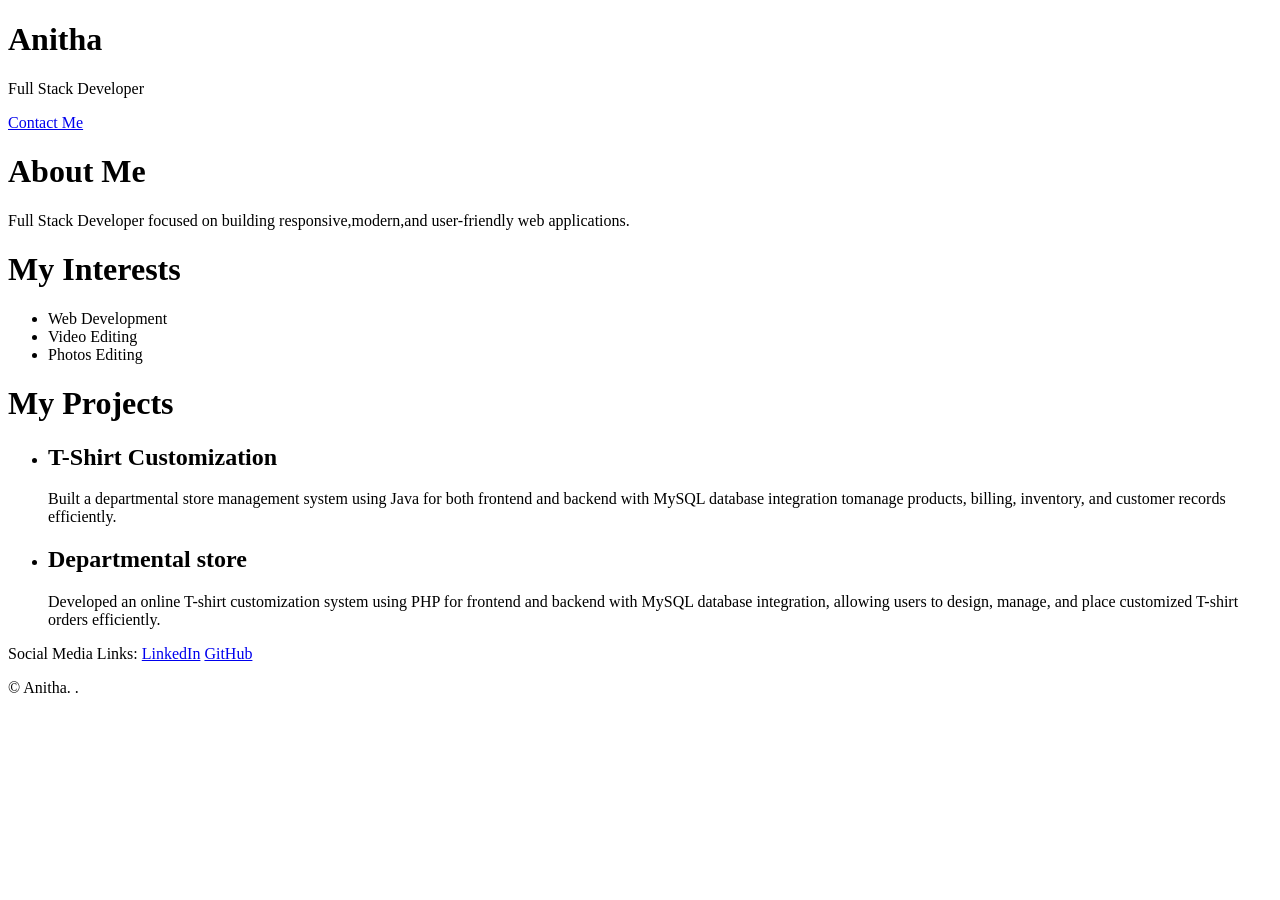
==== index.html @ 6b78232a "Add files via upload" ====
<!DOCTYPE html>
<html>

<head>
    <title> My Portfolio</title>
</head>

<body>
    <h1> Anitha</h1>
    <p>Full Stack Developer</p>
    <a href="contact.html">Contact Me</a>
    <h1>About Me</h1>
    <p> Full Stack Developer focused on building responsive,modern,and user-friendly web applications.</p>
    <h1> My Interests</h1>
    <ul>
        <li>Web Development</li>
        <li>Video Editing</li>
        <li>Photos Editing</li>
    </ul>
    <h1>My Projects</h1>
    <ul>
        <li>
            <h2>T-Shirt Customization</h2>
            <p>Built a departmental store management system using Java for both frontend and backend with MySQL database
                integration tomanage products, billing, inventory, and customer records efficiently.</p>
        </li>
    </ul>
    <ul>
        <li>
            <h2>Departmental store</h2>
            <p>Developed an online T-shirt customization system using PHP for frontend and backend with MySQL database
                integration, allowing users to design, manage, and place customized T-shirt orders efficiently.</p>
        </li>
    </ul>
    <p> Social Media Links:
        <a href="https://www.linkedin.com/in/anitha-s-442072318" target="_blank">LinkedIn</a>
        <a href="https://github.com/anithas" target="_blank">GitHub</a>
    </p>
    <p>&copy; Anitha. .</p>
</body>

</html>
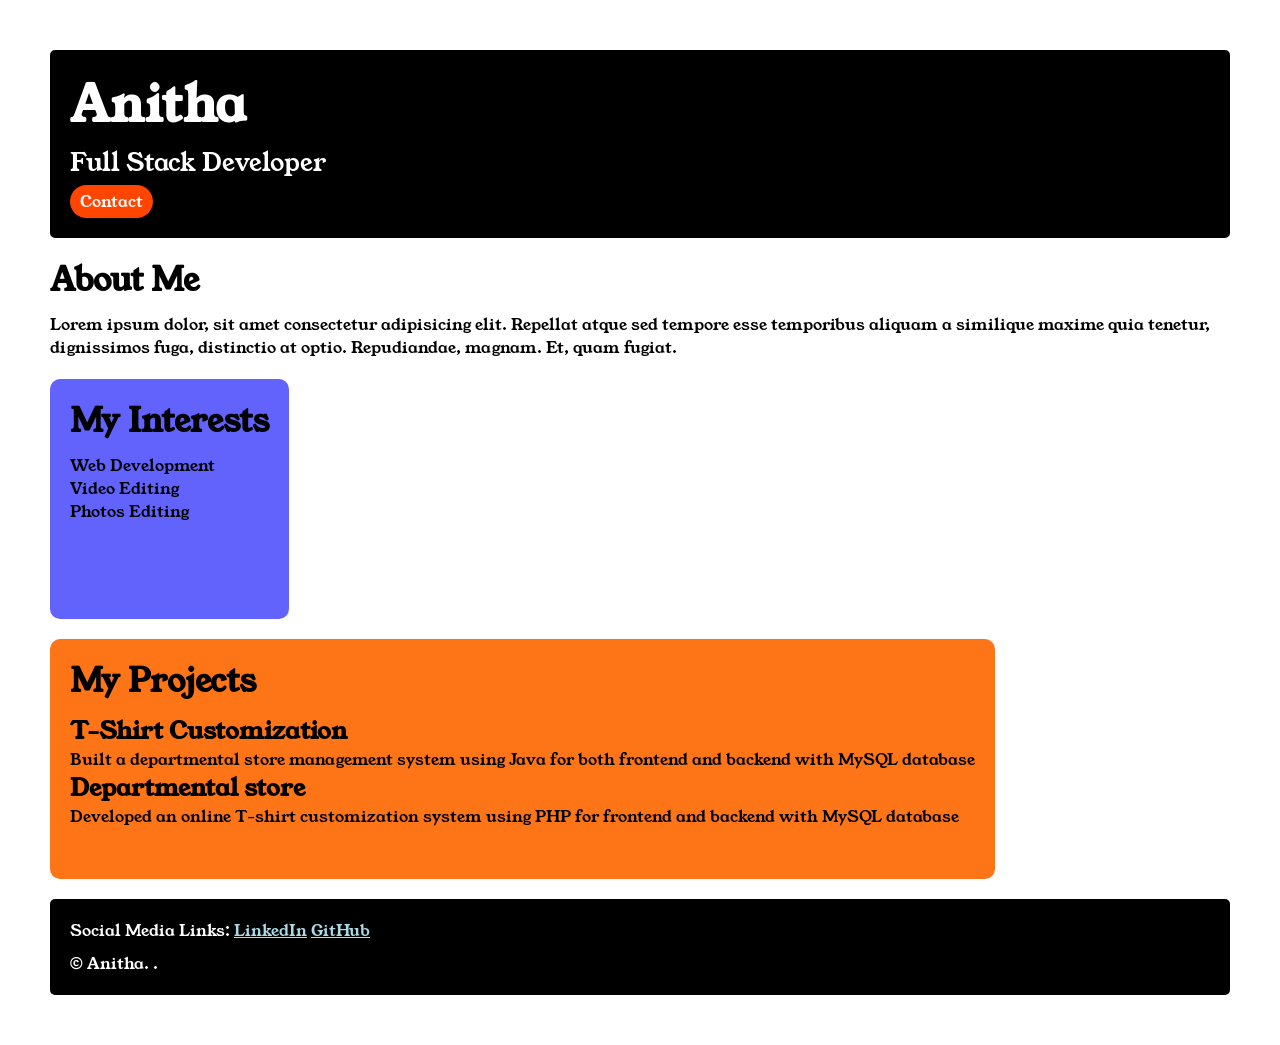
==== commit 999ab443: "Add files via upload" ====
--- a/index.html
+++ b/index.html
@@ -1,42 +1,60 @@
 <!DOCTYPE html>
 <html>
-
 <head>
     <title> My Portfolio</title>
+    <link rel="stylesheet" href="style.css">
+    <link rel="preconnect" href="https://fonts.googleapis.com">
+    <link rel="preconnect" href="https://fonts.gstatic.com" crossorigin>
+    <link href="https://fonts.googleapis.com/css2?family=Young+Serif&display=swap" rel="stylesheet">
 </head>
 
 <body>
-    <h1> Anitha</h1>
-    <p>Full Stack Developer</p>
-    <a href="contact.html">Contact Me</a>
-    <h1>About Me</h1>
-    <p> Full Stack Developer focused on building responsive,modern,and user-friendly web applications.</p>
-    <h1> My Interests</h1>
-    <ul>
-        <li>Web Development</li>
-        <li>Video Editing</li>
-        <li>Photos Editing</li>
-    </ul>
-    <h1>My Projects</h1>
-    <ul>
-        <li>
-            <h2>T-Shirt Customization</h2>
-            <p>Built a departmental store management system using Java for both frontend and backend with MySQL database
-                integration tomanage products, billing, inventory, and customer records efficiently.</p>
-        </li>
-    </ul>
-    <ul>
-        <li>
-            <h2>Departmental store</h2>
-            <p>Developed an online T-shirt customization system using PHP for frontend and backend with MySQL database
-                integration, allowing users to design, manage, and place customized T-shirt orders efficiently.</p>
-        </li>
-    </ul>
-    <p> Social Media Links:
-        <a href="https://www.linkedin.com/in/anitha-s-442072318" target="_blank">LinkedIn</a>
-        <a href="https://github.com/anithas" target="_blank">GitHub</a>
-    </p>
-    <p>&copy; Anitha. .</p>
+    <div class="container">
+        <div class="section-one">
+            <h1 class="section-one__name"> Anitha</h1>
+            <p class="section-one__role">Full Stack Developer</p>
+            <a class="section-one__contact" href="contact.html">Contact</a>
+        </div>
+        <div class="section-two">
+            <h1 class="section-two__title">About Me</h1>
+            <p class="section-two__desc"> Lorem ipsum dolor, sit amet consectetur adipisicing elit.
+                Repellat atque sed tempore esse temporibus aliquam a similique
+                maxime quia tenetur, dignissimos fuga, distinctio at optio.
+                Repudiandae, magnam. Et, quam fugiat.
+            </p>
+        </div>
+        <div class="section-three">
+            <h1 class="section-three__title"> My Interests</h1>
+            <ul class="section-three__desc">
+                <li>Web Development</li>
+                <li>Video Editing</li>
+                <li>Photos Editing</li>
+            </ul>
+        </div>
+        <div class="section-four">
+            <h1 class="section-four__title">My Projects</h1>
+            <ul class="section-four__desc">
+                <li>
+                    <h2>T-Shirt Customization</h2>
+                    <p>Built a departmental store management system using Java for both frontend and backend with MySQL
+                        database </p>
+                </li>
+            </ul>
+            <ul>
+                <li>
+                    <h2>Departmental store</h2>
+                    <p>Developed an online T-shirt customization system using PHP for frontend and backend with MySQL
+                        database</p>
+                </li>
+            </ul>
+        </div>
+        <div class="section-five">
+            <p class="section-five__title"> Social Media Links:
+                <a href="https://www.linkedin.com/in/anitha-s-442072318" target="_blank">LinkedIn</a>
+                <a href="https://github.com/anithas" target="_blank">GitHub</a>
+            </p>
+            <p class="section-five__desc">&copy; Anitha. .</p>
+        </div>
 </body>
 
 </html>
--- a/style.css
+++ b/style.css
@@ -0,0 +1,144 @@
+* {
+    margin: 0;
+    padding: 0;
+
+}
+
+body {
+    font-family: "Young Serif", serif;
+
+}
+
+.container {
+    padding: 50px;
+}
+
+.section-one {
+    background-color: black;
+    color: white;
+    padding: 20px;
+    border-radius: 5px;
+    
+}
+
+.section-one__contact {
+    background-color: orangered;
+    color: white;
+    text-decoration: none;
+    padding-left: 10px;
+    padding-right: 10px;
+    padding-top: 5px;
+    padding-bottom: 5px;
+    display: inline-block;
+    border-radius: 20px;
+
+}
+
+.section-one__name {
+    font-size: 50px;
+}
+
+.section-one__role {
+    font-size: 25px;
+    margin-top: 5px;
+    margin-bottom: 5px;
+}
+
+.section-two,
+.section-three,
+.section-four,
+.section-five {
+    margin-top: 20px;
+}
+
+.section-two__desc,
+.section-three__desc,
+.section-four__desc,
+.section-five__desc {
+    margin-top: 10px;
+}
+
+.section-five {
+    background-color: black;
+    color: white;
+    padding: 20px;
+    border-radius: 5px;
+
+}
+
+.section-five__title a {
+    color: lightblue;
+}
+
+.section-three li,
+.section-four li {
+    list-style: none;
+
+}
+
+.section-three {
+    background-color: #6262FD;
+    color: black;
+    padding: 20px;
+    display: inline-block;
+    height: 200px;
+    border-radius: 10px;
+    vertical-align: top;
+}
+
+.section-four {
+    background-color: #FE7517;
+    color: black;
+    padding: 20px;
+    display: inline-block;
+    height: 200px;
+    border-radius: 10px;
+    vertical-align: top;
+
+}
+
+.contact-form {
+    margin-top: 20px;
+}
+
+.contact-form__input,
+.contact-form__textarea,
+.contact-form__submit {
+    margin-top: 10px;
+}
+
+.contact-form__input {
+    padding: 10px;
+    border: none;
+    border-bottom: solid black 1px;
+}
+
+.contact-form__textarea {
+    padding: 10px;
+    border: none;
+    border: solid black 1px;
+}
+
+.contact-form__submit {
+    padding-top: 10px;
+    padding-bottom: 10px;
+    padding-left: 20px;
+    padding-right: 20px;
+    background-color: orangered;
+    color: black;
+    border: none;
+    border-radius: 20px;
+}
+
+.contact-form__submit:hover {
+    background-color: red;
+    color: white;
+    border-radius: 20px;
+}
+
+.section-one__contact:hover {
+    background-color: red;
+    color: black;
+    border-radius: 20px;
+
+}
